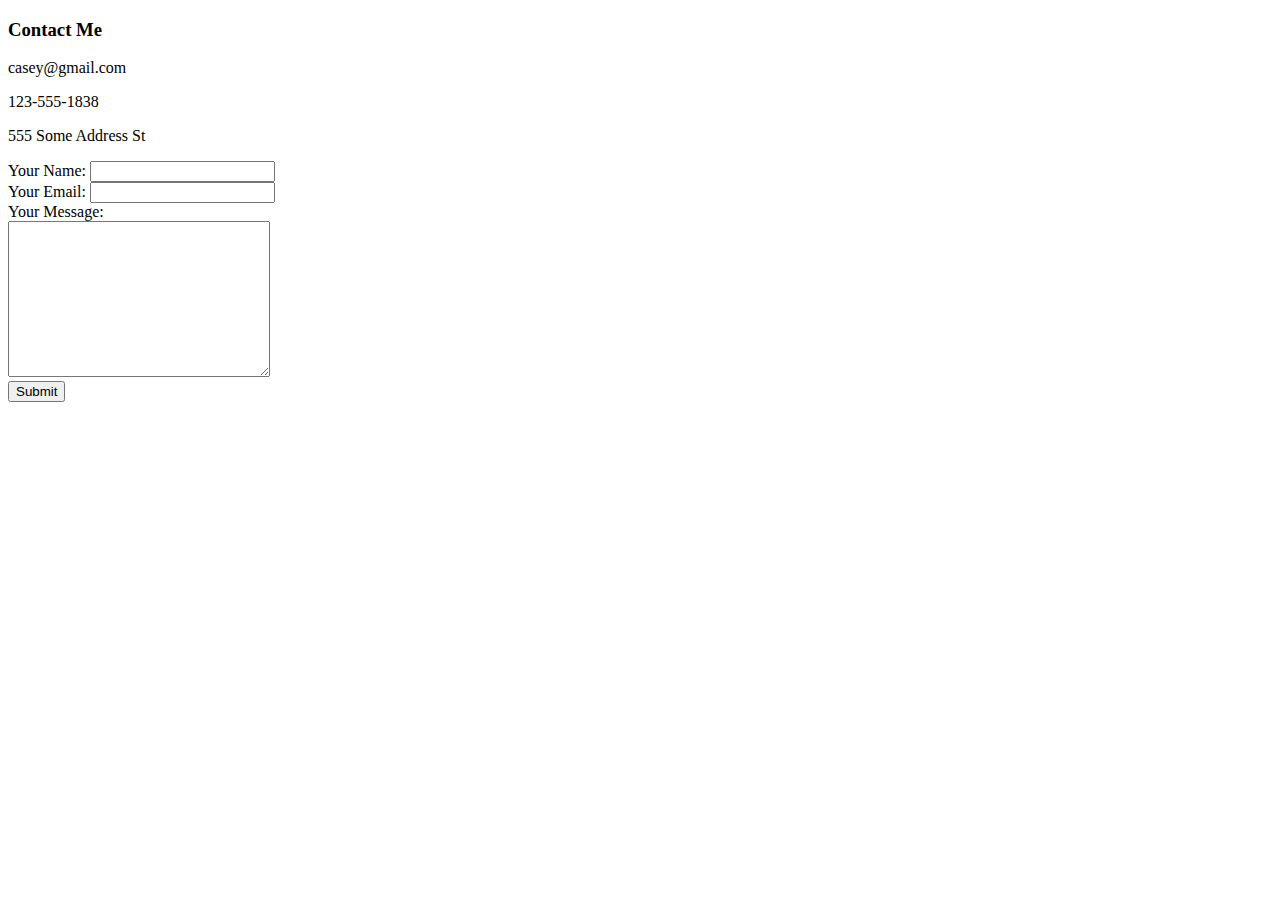
==== contact_info.html @ 712e1baa "File structure updated to fix 404 error after deployment" ====
<!DOCTYPE html>
<html lang="en">
  <head>
    <meta charset="UTF-8">
    <title>Contact Casey</title>
  </head>
  <body>
    <h3>Contact Me</h3>
    <p>casey@gmail.com</p>
    <p>123-555-1838</p>
    <p>555 Some Address St</p>

    <form action="mailto:cjmj1047@gmail.com" enctype="text/plain">
      <label>Your Name:</label>
      <input type="text" name="your_name">
      <br>
      <label>Your Email:</label>
      <input type="email" name="your_email">
      <br>
      <label>Your Message:</label><br>
      <textarea rows="10" cols="30" name="your_message"></textarea>
      <br>
      <input type="submit">
    </form>
  </body>
</html>
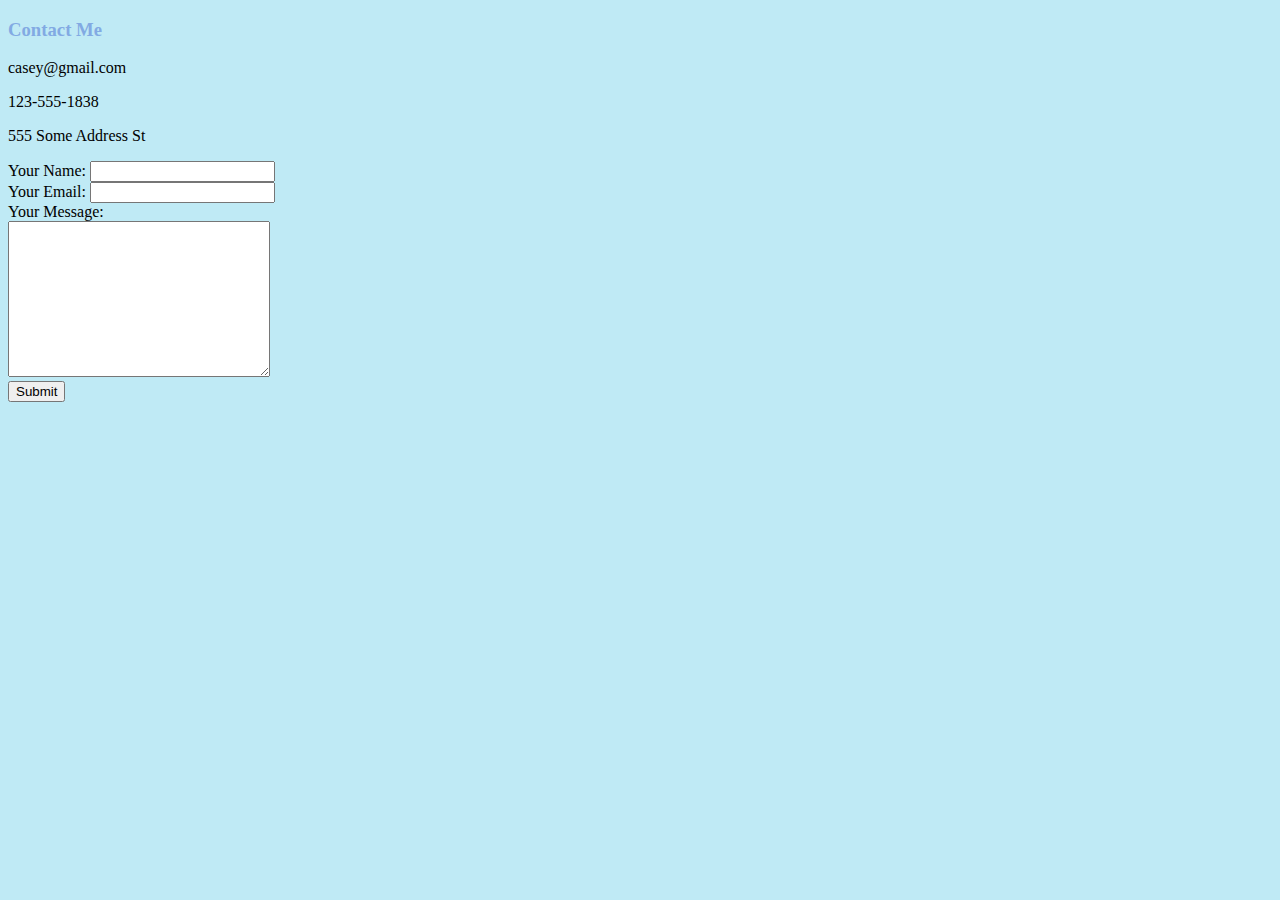
==== commit 42a96f25: "Removed style tag from index.html; created styles.css for styling entire directory; added new stylin" ====
--- a/contact_info.html
+++ b/contact_info.html
@@ -3,6 +3,7 @@
   <head>
     <meta charset="UTF-8">
     <title>Contact Casey</title>
+    <link rel="stylesheet" href="css/styles.css">
   </head>
   <body>
     <h3>Contact Me</h3>
--- a/css/styles.css
+++ b/css/styles.css
@@ -0,0 +1,15 @@
+body {
+    background-color: #BFEAF5;
+}
+
+hr {
+    border-style: none;
+    border-top-style: dotted;
+    border-color: #EAFDFC;
+    border-width: 5px;
+    width: 5%;
+}
+
+h1, h2, h3 {
+    color: #82AAE3;
+}